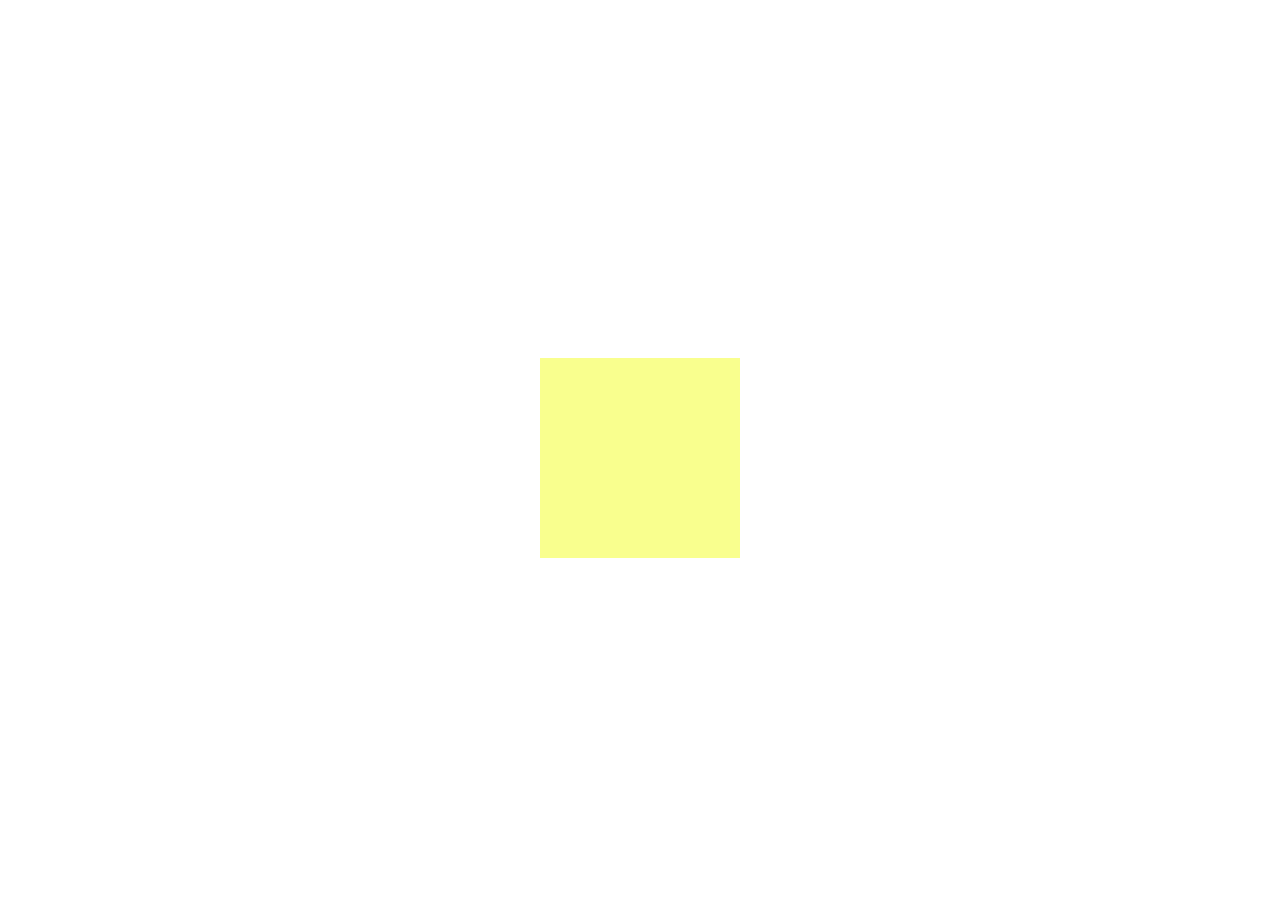
==== index.html @ d7c70e89 "Initial commit" ====
<!DOCTYPE html>
<html lang="ru">
    <head>
        <meta charset="UTF-8">
        <meta name="viewport" content="width=device-width, initial-scale=1.0">
        <title>Страница с счётчиком</title>
        <link rel="stylesheet" href="css/style.css">
    </head>
    <body class="page">
        <div class="container"></div>
    </body>
</html>
---- css/style.css ----
.page {
    display: flex;
    justify-content: center;
    align-items: center;
    height: 100vh;
}

.container {
    width: 200px;
    height: 200px;
    background-color: rgb(249, 255, 142);
}
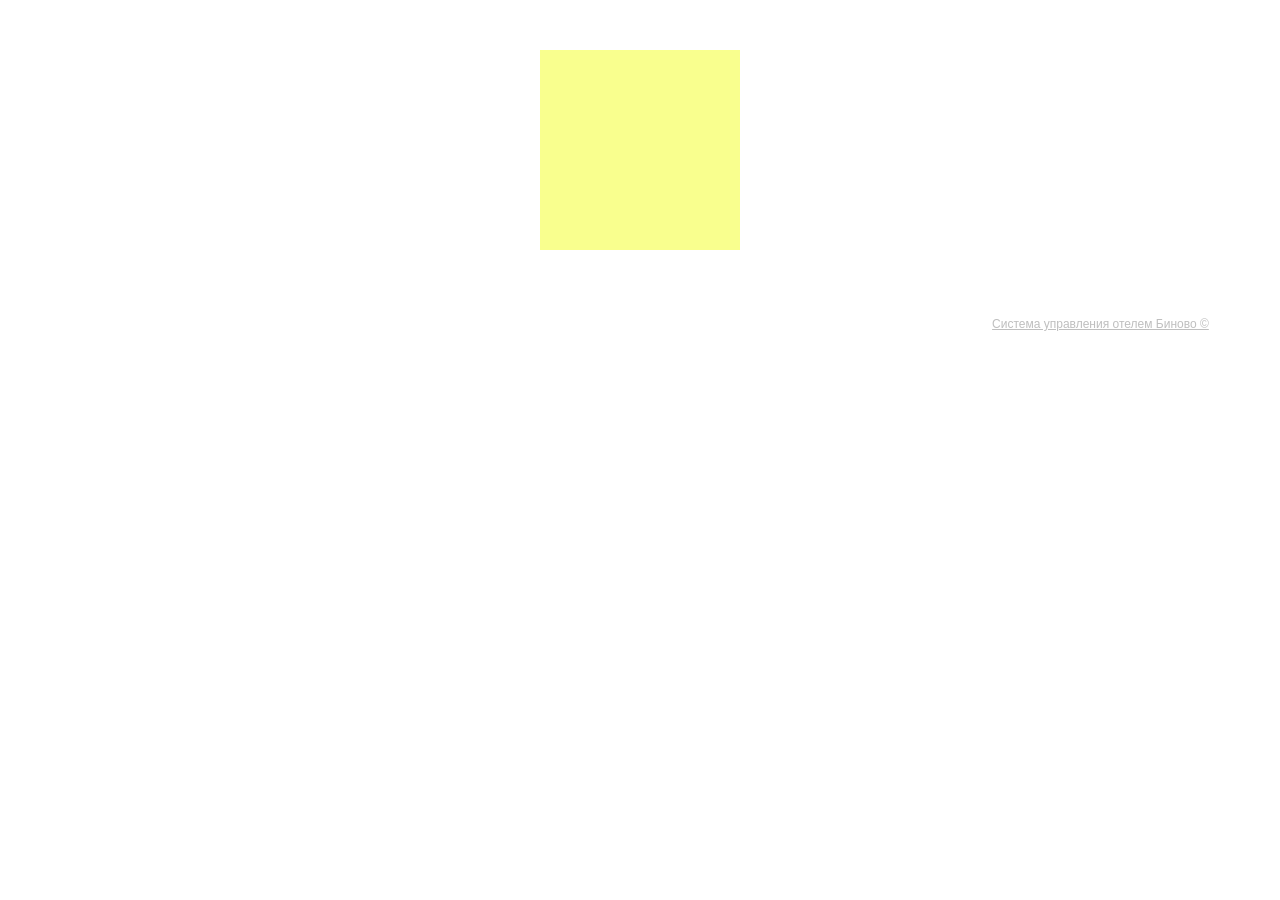
==== commit 9fec5b92: "Add bnovo module" ====
--- a/index.html
+++ b/index.html
@@ -5,8 +5,46 @@
         <meta name="viewport" content="width=device-width, initial-scale=1.0">
         <title>Страница с счётчиком</title>
         <link rel="stylesheet" href="css/style.css">
+        <!-- Yandex.Metrika counter -->
+        <script type="text/javascript">
+            (function(m,e,t,r,i,k,a){
+                m[i]=m[i]||function(){(m[i].a=m[i].a||[]).push(arguments)};
+                m[i].l=1*new Date();
+                for (var j = 0; j < document.scripts.length; j++) {if (document.scripts[j].src === r) { return; }}
+                k=e.createElement(t),a=e.getElementsByTagName(t)[0],k.async=1,k.src=r,a.parentNode.insertBefore(k,a)
+            })(window, document,'script','https://mc.yandex.ru/metrika/tag.js?id=111068417', 'ym');
+
+            ym(111068417, 'init', {ssr:true, webvisor:true, clickmap:true, ecommerce:"dataLayer", referrer: document.referrer, url: location.href, accurateTrackBounce:true, trackLinks:true});
+        </script>
+        <noscript><div><img src="https://mc.yandex.ru/watch/111068417" style="position:absolute; left:-9999px;" alt="" /></div></noscript>
+        <!-- /Yandex.Metrika counter -->
     </head>
     <body class="page">
-        <div class="container"></div>
+        <div class="test-container"></div>
+        <div class="module-wrapper">
+            <div id="booking_iframe" style="position: relative; padding-bottom: 30px;">
+                <div id="bn_iframe" style="font-family: 'Proxima nova', 'Helvetica Neue', 'Cera Pro Medium', Arial, Helvetica, sans-serif; position: absolute; right: 0; bottom: 0; font-size: 12px; line-height: 1em; opacity: .5; z-index: 10; margin-top: 10px;">
+                    <div style="color: #1403fc!important; background: rgba(0, 0, 0, 0)!important;">
+                        <a style="color: #808080!important; background: #fff!important;" href="https://bnovo.ru/bnovo-mb/?utm_source=client_modul_br" id="bnovo_link" target="_blank">Система управления отелем Биново ©</a>
+                    </div>
+                </div>
+            </div>
+        </div>
+        <script src="https://widget.reservationsteps.ru/iframe/library/dist/booking_iframe.js"></script>
+        <script type="text/javascript">
+            (function () {
+                var BnovoBookFrame = new BookingIframe({
+                    html_id: 'booking_iframe',
+                    uid: 'a8351b23-605a-4d22-aa5d-e9a8c5d4dd0f',
+                    lang: 'ru',
+                    width: 'auto',
+                    height: 'auto',
+                    rooms: '',
+                    IsMobile: '0',
+                    scroll_to_rooms: '0',
+                });
+                BnovoBookFrame.init();
+            })();
+        </script>
     </body>
-</html>+</html>
--- a/css/style.css
+++ b/css/style.css
@@ -1,12 +1,11 @@
-.page {
-    display: flex;
-    justify-content: center;
-    align-items: center;
-    height: 100vh;
+.test-container {
+    width: 200px;
+    height: 200px;
+    margin: 50px auto;
+    background-color: rgb(249, 255, 142);
+    cursor: pointer;
 }
 
-.container {
-    width: 200px;
-    height: 200px;
-    background-color: rgb(249, 255, 142);
+.module-wrapper {
+    padding: 0 5%;
 }
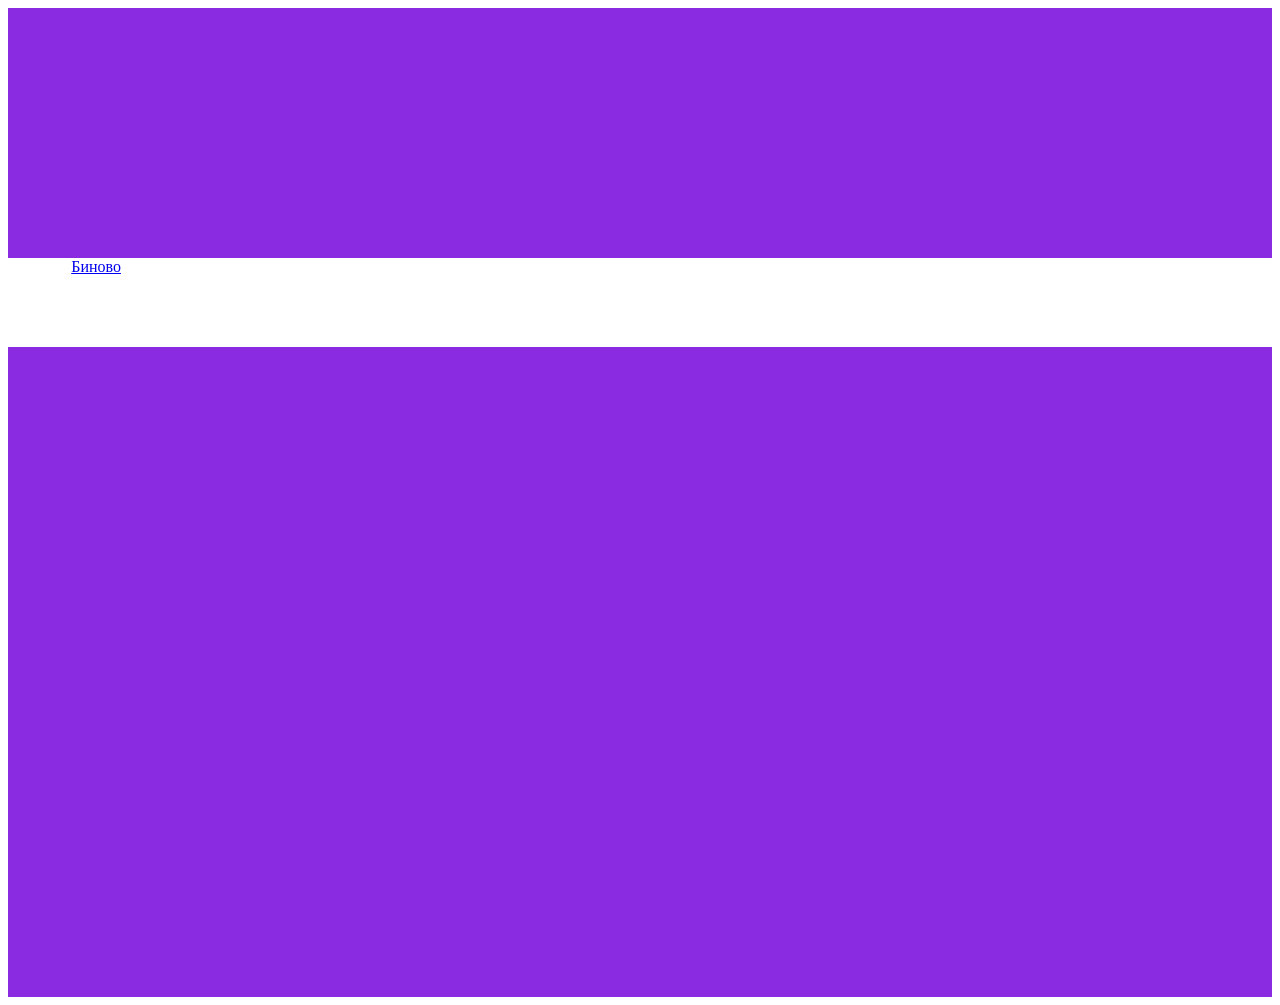
==== commit e88382e3: "Add booking page" ====
--- a/index.html
+++ b/index.html
@@ -20,31 +20,84 @@
         <!-- /Yandex.Metrika counter -->
     </head>
     <body class="page">
-        <div class="test-container"></div>
+
+        <!-- <div style="background-color: #f0f;"><a href="/booking.html?utm_source=ymetrica-test&utm_term=lalala">Ссылка на модуль</a></div> -->
+
+        <div style="height: 250px; background-color: blueviolet;"></div>
         <div class="module-wrapper">
-            <div id="booking_iframe" style="position: relative; padding-bottom: 30px;">
-                <div id="bn_iframe" style="font-family: 'Proxima nova', 'Helvetica Neue', 'Cera Pro Medium', Arial, Helvetica, sans-serif; position: absolute; right: 0; bottom: 0; font-size: 12px; line-height: 1em; opacity: .5; z-index: 10; margin-top: 10px;">
-                    <div style="color: #1403fc!important; background: rgba(0, 0, 0, 0)!important;">
-                        <a style="color: #808080!important; background: #fff!important;" href="https://bnovo.ru/bnovo-mb/?utm_source=client_modul_br" id="bnovo_link" target="_blank">Система управления отелем Биново ©</a>
-                    </div>
-                </div>
-            </div>
+
+
+
+
+            <div class="div_for__bn_widget_adaptive" id="div_for__bn_widget_adaptive" style="position: relative;">
+    <div id="absolute_div_for__bn_widget_adaptive">
+        <div id="_bn_widget_adaptive">
+            <a href="http://bnovo.ru/" id="_bnovo_link_" target="_blank" style="z-index: 1000;">Биново</a>
         </div>
-        <script src="https://widget.reservationsteps.ru/iframe/library/dist/booking_iframe.js"></script>
-        <script type="text/javascript">
-            (function () {
-                var BnovoBookFrame = new BookingIframe({
-                    html_id: 'booking_iframe',
-                    uid: 'a8351b23-605a-4d22-aa5d-e9a8c5d4dd0f',
-                    lang: 'ru',
-                    width: 'auto',
-                    height: 'auto',
-                    rooms: '',
-                    IsMobile: '0',
-                    scroll_to_rooms: '0',
-                });
-                BnovoBookFrame.init();
-            })();
-        </script>
+    </div>
+</div>
+<div style="height: 89px; display: none;" class="div_for__bn_widget_adaptive"></div>
+<script src="//widget.reservationsteps.ru/js/bnovo.js"></script>
+<script type="text/javascript">
+    (function() {
+        Bnovo_Widget.init(function() {
+            Bnovo_Widget.open('_bn_widget_adaptive', {
+                type: "horizontal",
+                uid: "a8351b23-605a-4d22-aa5d-e9a8c5d4dd0f",
+                lang: "ru",
+                width: "100%",
+                background: "#ffffff",
+                bg_alpha: "0",
+                padding: "0",
+                padding_mobile: "0",
+                border_radius: "0",
+                font_type: "inter",
+                title_color: "#000000",
+                title_size: "30",
+                without_title: "on",
+                inp_color: "#000000",
+                inp_bordhover: "#e7e7e7",
+                inp_bordcolor: "#e7e7e7",
+                inp_alpha: "100",
+                btn_background: "#000000",
+                btn_background_over: "#000000",
+                btn_textcolor: "#ffffff",
+                btn_textover: "#ffffff",
+                btn_bordcolor: "#000000",
+                btn_bordhover: "#000000",
+                adults_default: "1",
+                dates_preset: "on",
+                dfrom_tomorrow: "on",
+                dto_nextday: "on",
+                url: "",
+                switch_mobiles: "on",
+                switch_mobiles_width: "980"
+            });
+        });
+    })();
+</script>
+<style>
+    @media screen and (min-width: 980px) {
+        #div_for__bn_widget_adaptive {max-width: 100%;}
+        #absolute_div_for__bn_widget_adaptive {position: absolute; width: 100%; z-index: 10;}
+        .div_for__bn_widget_adaptive {height: 89px;}
+    }
+    @media screen and (max-width: 980px) {
+        #div_for__bn_widget_adaptive {max-width: 100%;}
+        #absolute_div_for__bn_widget_adaptive {position: relative; width: 100%; z-index: 10;}
+        .div_for__bn_widget_adaptive {height: 280px;}
+    }
+</style>
+
+
+
+
+
+        </div>
+        <div style="height: 650px; background-color: blueviolet;"></div>
+
+
+
+
     </body>
 </html>
